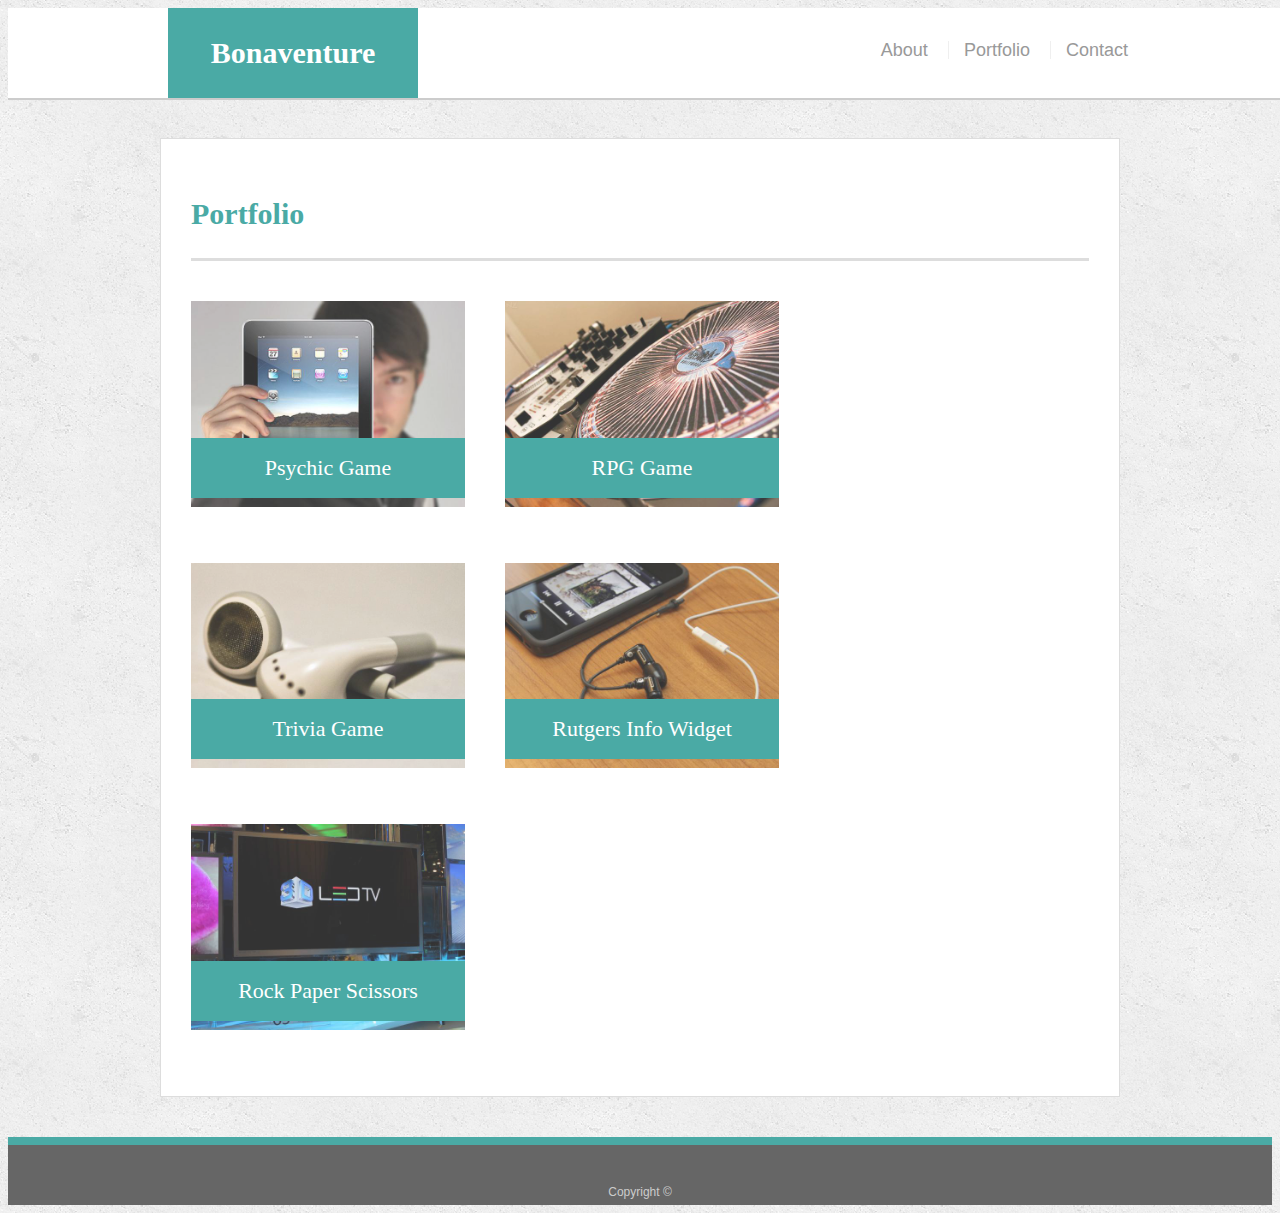
==== portfolio.html @ 099a911c "pushing new portfolio" ====
<!doctype html>
<html lang="en-us">

<head>
  <meta charset="UTF-8">
  <title>Portfolio | Bonaventure</title>
  <link rel="stylesheet" type="text/css" href="assets/css/style.css">
</head>

<body>

  <header id="masthead">
    <div class="container">
      <a href="index.html" id="logo">Bonaventure</a>
      <nav>
        <a href="index.html">About</a>
        <a href="portfolio.html">Portfolio</a>
        <a href="contact.html">Contact</a>
      </nav>
    </div>
  </header>

  <div id="main-container" class="container">
    <section class="main-section">
      <h1>Portfolio</h1>
      
        <div class="work">
            <a href="https://bndicunguye.github.io/Psychic-game/">
          <img src="assets/images/technics-q-c-640-480-1.jpg" alt="Psychic Game">

          <h3>Psychic Game</h3>
        </a>
        </div>
      
      <div class="work">
        <img src="assets/images/technics-q-c-640-480-2.jpg" alt="RPG Game">

        <h3>RPG Game</h3>
      </div>
      <div class="work">
        <img src="assets/images/technics-q-c-640-480-5.jpg" alt="Trivia Game">

        <h3>Trivia Game</h3>
      </div>
      <div class="work">
        <img src="assets/images/technics-q-c-640-480-7.jpg" alt="Rutgers Info Widget">

        <h3>Rutgers Info Widget</h3>
      </div>
      <div class="work">
        <img src="assets/images/technics-q-c-640-480-9.jpg" alt="Rock Paper Scissors">

        <h3>Rock Paper Scissors</h3>
      </div>

    </section>

  </div>

  <footer>
    <div class="container">
      Copyright &copy;
    </div>
  </footer>
</body>

</html>
---- assets/css/style.css ----
body {
  font-family: Arial, "Helvetica Neue", Helvetica, sans-serif;
  font-size: 18px;
  line-height: 34px;
  color: #777777;
  background: url("../images/concrete_seamless.png");
}

* {
  box-sizing: border-box;
}

/* general */

.container {
  width: 100%;
  max-width: 960px;
  margin: 0 auto;
  clear: both;
}

h1,
h2,
h3,
p {
  margin-bottom: 20px;
}

p:last-child {
  margin-bottom: 0;
}

h1,
h2,
h3 {
  font-family: Georgia, Times, "Times New Roman", serif;
  font-weight: 700;
  color: #4aaaa5;
}

h1 {
  padding-bottom: 20px;
  font-size: 30px;
  line-height: 49px;
  border-bottom: 3px solid #dddddd;
}

h2,
h3 {
  font-size: 22px;
}

/* header */

#masthead {
  position: fixed;
  z-index: 99;
  width: 100%;
  margin: 0 0 30px;
  overflow: auto;
  color: #ffffff;
  background: #ffffff;
  border-bottom: 2px solid #cccccc;
}

#logo {
  float: left;
  width: 250px;
  height: 90px;
  font-family: Georgia, Times, "Times New Roman", serif;
  font-size: 30px;
  font-weight: 700;
  line-height: 90px;
  color: #ffffff;
  text-align: center;
  text-decoration: none;
  background: #4aaaa5;
}

nav {
  float: right;
  margin-top: 25px;
}

nav a {
  display: inline-block;
  padding-left: 15px;
  margin-left: 15px;
  line-height: 18px;
  color: #999;
  text-decoration: none;
  border-left: 1px solid #efefef;
}

nav a:first-child {
  border-left: 0 none;
}

/* footer */

footer {
  padding: 30px 0;
  clear: both;
  font-size: 12px;
  color: #ffffff;
  color: #cccccc;
  text-align: center;
  background: #666666;
  border-top: 8px solid #4aaaa5;
  height: 50px;
}

h3, h2 {
  padding-bottom: 20px;
  margin-bottom: 15px;
  line-height: 22px;
  border-bottom: 2px solid #eeeeee;
}

/* main */

#main-container {
  padding-top: 130px;
  min-height: calc(100vh - 70px);
}

.main-section {
  float: left;
  width: 100%;
  max-width: 960px;
  padding: 30px;
  margin: 0 0 40px;
  background: #ffffff;
  border: 1px solid #dddddd;
}

/* portfolio page */

.work {
  position: relative;
  float: left;
  width: 274px;
  margin: 20px 0 25px;
  overflow: auto;
}

.work:nth-child(even) {
  margin-right: 40px;
}

.work img {
  width: 100%;
  border: 0 none;
  opacity: 0.8;
}

.work h3 {
  position: absolute;
  bottom: 20px;
  width: 100%;
  padding: 15px;
  margin-bottom: 0;
  font-weight: 300;
  line-height: 30px;
  color: #ffffff;
  text-align: center;
  background: #4aaaa5;
  border-bottom: 0;
}

.auth-image {
  float: left;
  width: 200px;
  height: auto;
  margin-top: 10px;
  margin-right: 25px;
}

/* contact page */

#contact-form ul {
  margin-bottom: 20px;
}

#contact-form li {
  margin-bottom: 10px;
}

label,
input[type=text],
input[type=email],
textarea {
  display: block;
  width: 100%;
}

input[type=text],
input[type=email],
textarea {
  height: 35px;
  padding: 0 10px;
  font-size: 14px;
  border: 1px solid #dddddd;
}

textarea {
  height: 200px;
}

input[type=submit] {
  padding: 10px 30px;
  font-size: 18px;
  color: #ffffff;
  cursor: pointer;
  background: #4aaaa5;
  border: 0 none;
}

@media only screen and ( max-width:985px){
  nav{
    margin-right: 25px
  }
}
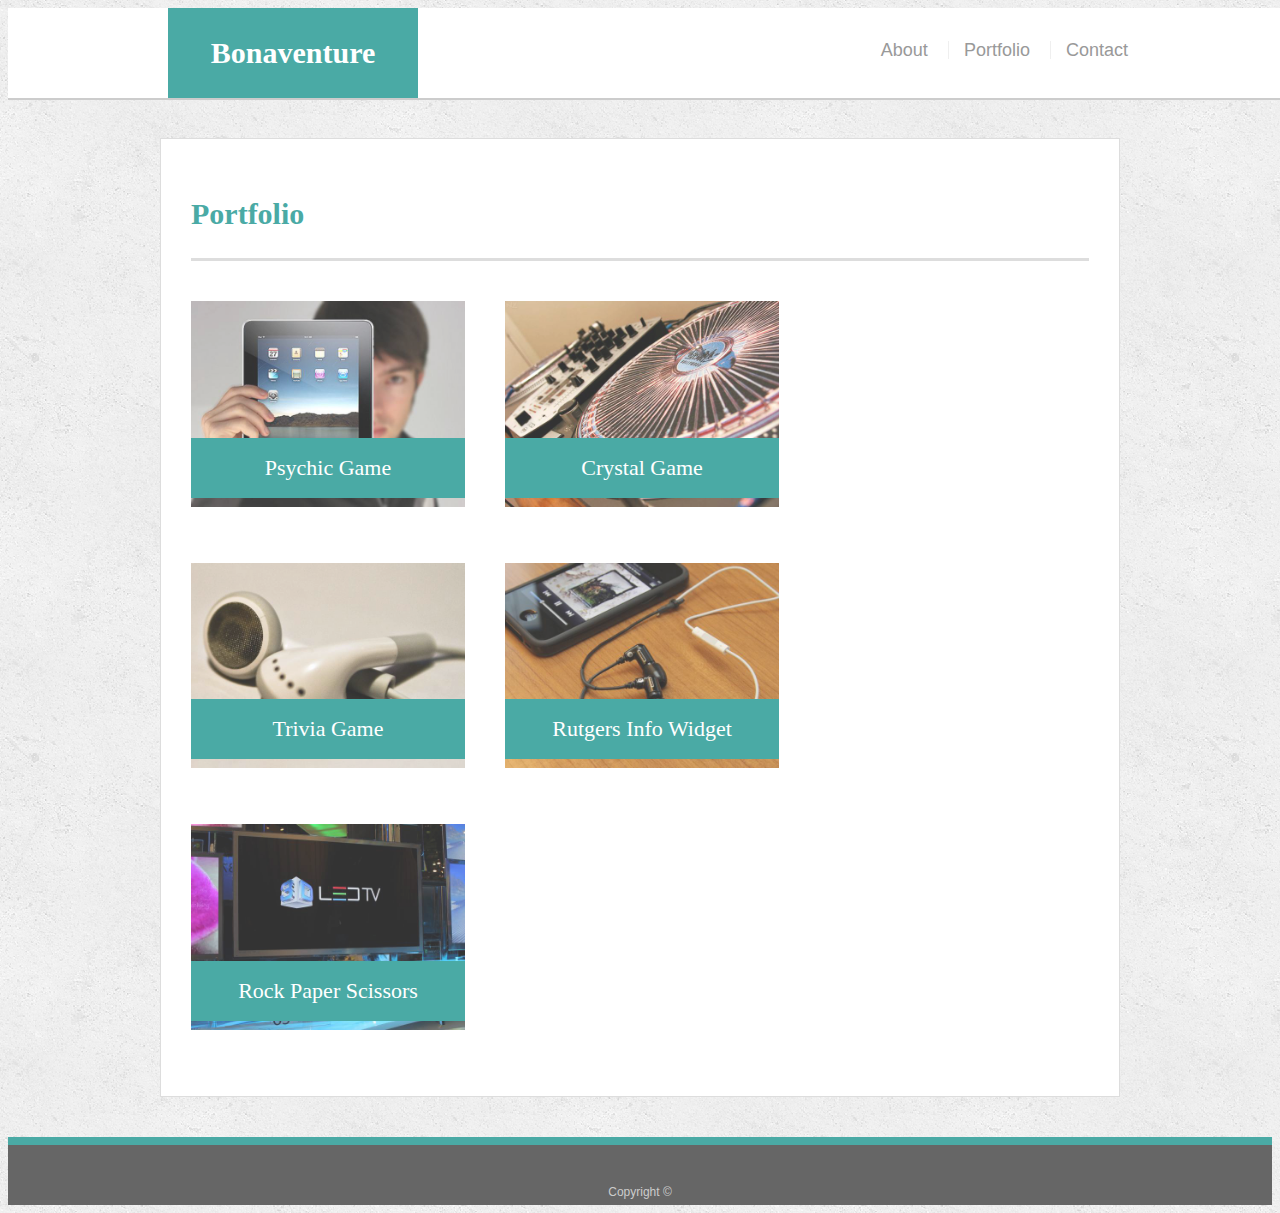
==== commit 1ba78086: "added crystal game" ====
--- a/portfolio.html
+++ b/portfolio.html
@@ -33,9 +33,11 @@
         </div>
       
       <div class="work">
+        <a href="https://bndicunguye.github.io/unit-4-game/">
         <img src="assets/images/technics-q-c-640-480-2.jpg" alt="RPG Game">
 
-        <h3>RPG Game</h3>
+        <h3>Crystal Game</h3>
+      </a>
       </div>
       <div class="work">
         <img src="assets/images/technics-q-c-640-480-5.jpg" alt="Trivia Game">
